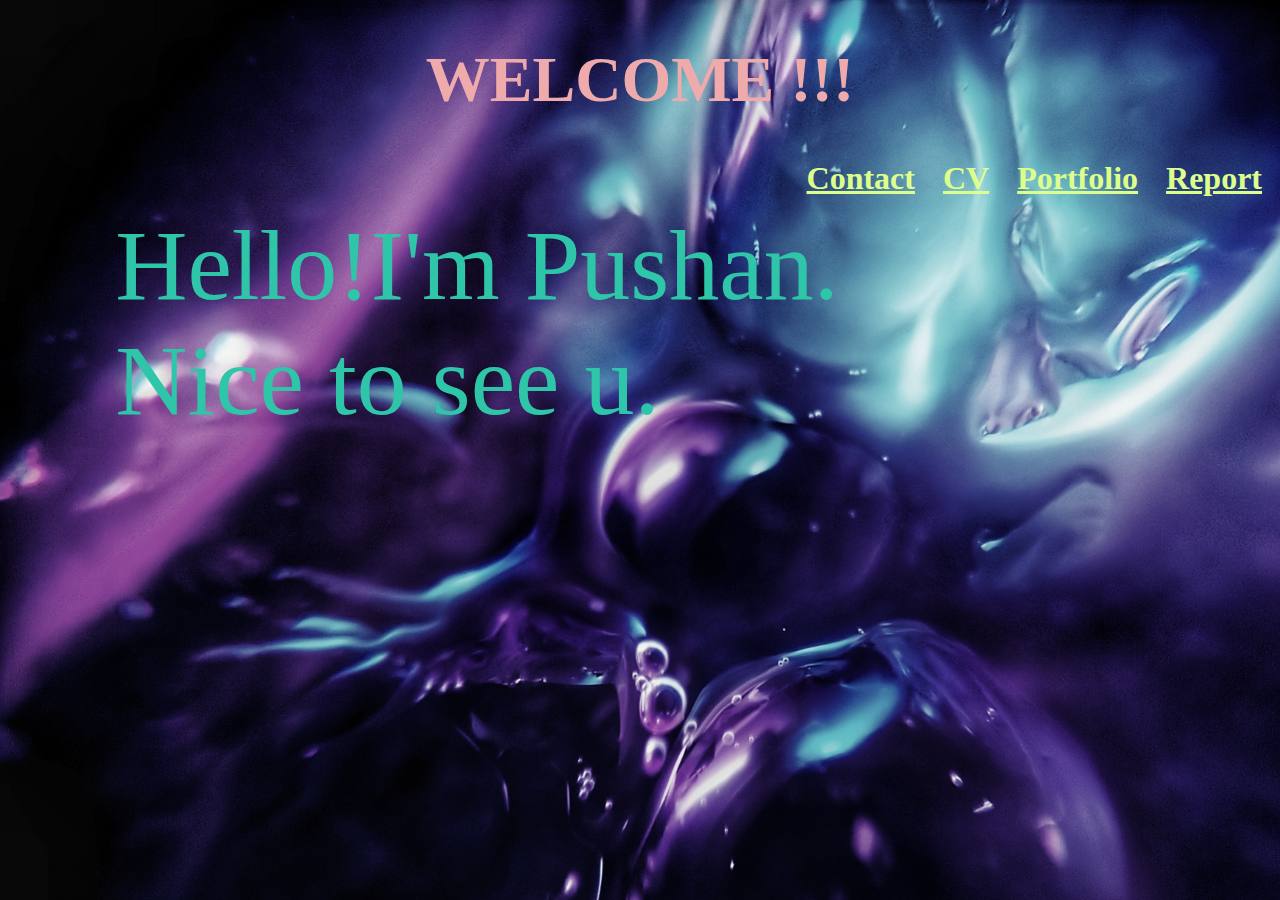
==== index.html @ f0d1ceda "Hello" ====
<!DOCTYPE html>
<html>
<head>

	<title>Hello</title>

	<link rel="stylesheet" type="text/css" href="contact.css">
	<meta name="viewport" content="width=device-width, initial-scale=1.0" >
	<div class="s">
	<h1 style="color: #efabab;">WELCOME !!!</h1>
</div>
	<div class="p">

	<h1>
	<a href="contact.html" style="color: #ddff8c">Contact</a>
	<a href="cv.html" style="color:#ddff8c">CV</a>
	<a href="portfolio.html" style="color: #ddff8c">Portfolio</a>
	<a href="sitereport.html" style="color: #ddff8c">Report</a>
</h1>
  </div>

</head>
	


<body class="index">
	
	
  <div class="wq">
  
  	<p style="color:#2ec5a9" >
  	Hello!I'm Pushan.<br>Nice to see u.
  </p>

</div>



	

</body>

</html>
---- contact.css ----
@media screen and (max-width: 1800px){
body{background-color: red;}
}

.index{
	background-image: url(w.jpg);
	background-size: 115%;


}
.s{
	font-size: 32px;
	text-align: center;

}

.p{
    
	
	text-align: right;

}
.p a{
	margin: 0 10px;
}
.wq{
	font-size: 100px;
	position: fixed;
	top: 12%;
	left: 9%;




}



.cv {
	background-image: url(w.jpg);
	background-size: 100%;
}
#menu{
	
	width: 35px;
	height: 30px;
	margin: 30px 0 20px 20px;
	cursor: pointer;


}
.bar{
	height: 5px;
	width: 100%;
	background-color: #b81568;
	display: block;
	border-radius: 5px;
}
#bar1{
	transform: translateY(-4px);
}


#bar3{
	transform: translateY(4px);

}
.contact{
	background-image: url(w.jpg);
	background-size: 120%;
	width: 337px;
	top: 22%;
	left: 40%;
	position:fixed;
	font-size: 28px;
}
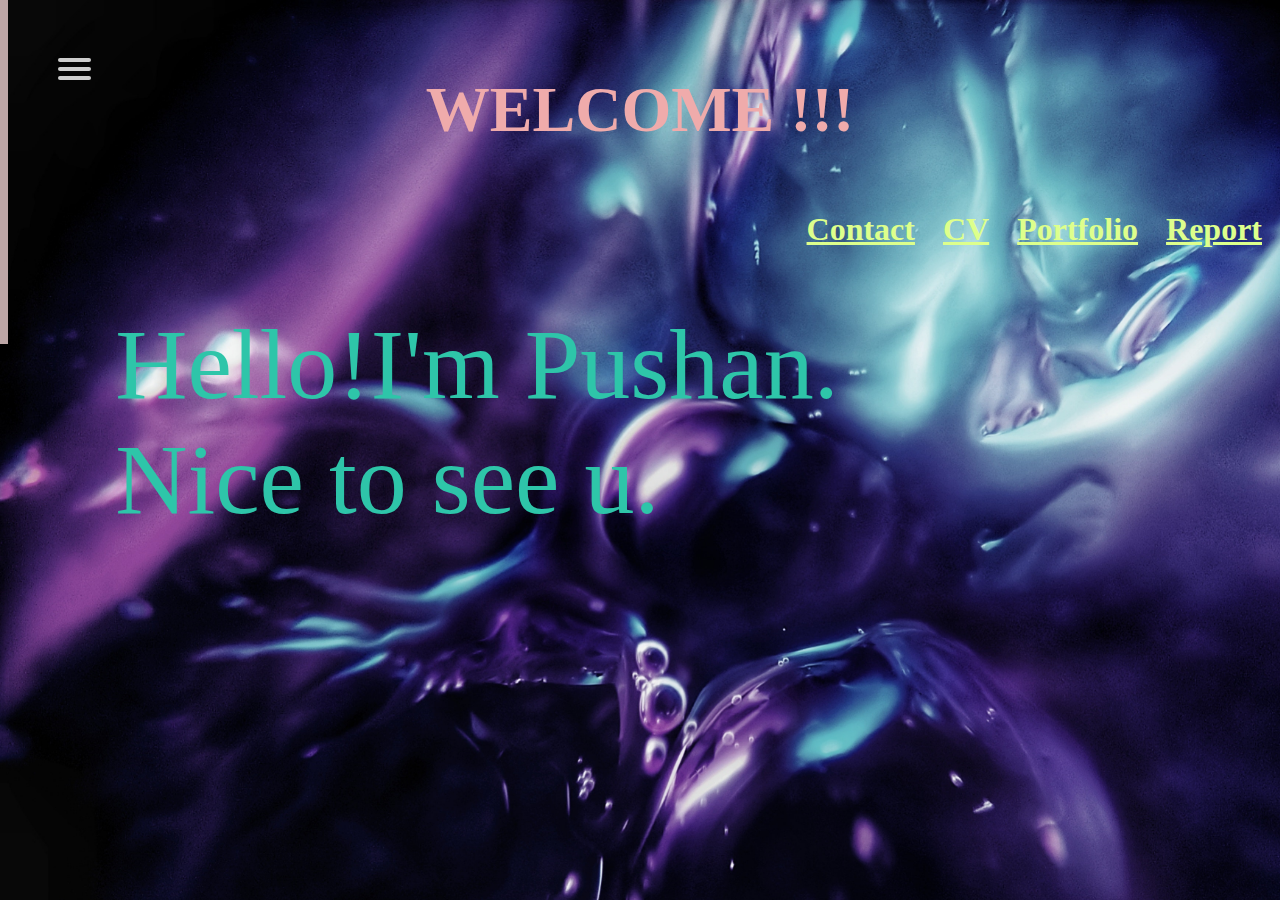
==== commit 0ce7439e: "go to hell" ====
--- a/index.html
+++ b/index.html
@@ -2,13 +2,38 @@
 <html>
 <head>
 
-	<title>Hello</title>
+	<title>Hello
+
+	</title>
 
 	<link rel="stylesheet" type="text/css" href="contact.css">
-	<meta name="viewport" content="width=device-width, initial-scale=1.0" >
+	<meta charset="utf-8">
+	
 	<div class="s">
+		<nav role="navigation">
+  <div id="menuToggle">
+   
+    <input type="checkbox" />
+    
+   
+    <span></span>
+    <span></span>
+    <span></span>
+    
+   
+    <ul id="menu">
+      <a href="sitereport.html"><li>Report</li></a>
+      <a href="cv.html"><li>CV</li></a>
+      <a href="contact.html"><li>Contact</li></a>
+      <a href="portfolio.html"><li>Portfolio</li></a>
+    
+    </ul>
+  </div>
+</nav>
 	<h1 style="color: #efabab;">WELCOME !!!</h1>
+
 </div>
+
 	<div class="p">
 
 	<h1>
@@ -25,12 +50,12 @@
 
 <body class="index">
 	
-	
   <div class="wq">
   
   	<p style="color:#2ec5a9" >
   	Hello!I'm Pushan.<br>Nice to see u.
   </p>
+
 
 </div>
 
--- a/contact.css
+++ b/contact.css
@@ -1,6 +1,4 @@
-@media screen and (max-width: 1800px){
-body{background-color: red;}
-}
+
 
 .index{
 	background-image: url(w.jpg);
@@ -16,17 +14,18 @@
 
 .p{
     
+	float: right;
 	
-	text-align: right;
 
 }
 .p a{
 	margin: 0 10px;
+
 }
 .wq{
 	font-size: 100px;
 	position: fixed;
-	top: 12%;
+	top: 23%;
 	left: 9%;
 
 
@@ -37,40 +36,193 @@
 
 
 .cv {
-	background-image: url(w.jpg);
-	background-size: 100%;
-}
-#menu{
+
+	background-image: url(w.jpg);
+ 
+  
+}
+#menuToggle
+{
+  display: block;
+  position: relative;
+  top: 50px;
+  left: 50px;
+  
+  z-index: 1;
+  
+  -webkit-user-select: none;
+  user-select: none;
+}
+
+#menuToggle a
+{
+  text-decoration: none;
+  color: #232323;
+  
+  transition: color 0.3s ease;
+}
+
+#menuToggle a:hover
+{
+  color: tomato;
+}
+
+
+#menuToggle input
+{
+  display: block;
+  width: 40px;
+  height: 32px;
+  position: absolute;
+  top: -7px;
+  left: -5px;
+  
+  cursor: pointer;
+  
+  opacity: 0; 
+  z-index: 2; 
+  
+  -webkit-touch-callout: none;
+}
+
+#menuToggle span
+{
+  display: block;
+  width: 33px;
+  height: 4px;
+  margin-bottom: 5px;
+  position: relative;
+  
+  background: #cdcdcd;
+  border-radius: 3px;
+  
+  z-index: 1;
+  
+  transform-origin: 4px 0px;
+  
+  transition: transform 0.5s cubic-bezier(0.77,0.2,0.05,1.0),
+              background 0.5s cubic-bezier(0.77,0.2,0.05,1.0),
+              opacity 0.55s ease;
+}
+
+#menuToggle span:first-child
+{
+  transform-origin: 0% 0%;
+}
+
+#menuToggle span:nth-last-child(2)
+{
+  transform-origin: 0% 100%;
+}
+
+#menuToggle input:checked ~ span
+{
+  opacity: 1;
+  transform: rotate(45deg) translate(-2px, -1px);
+  background: #232323;
+}
+
+
+#menuToggle input:checked ~ span:nth-last-child(3)
+{
+  opacity: 0;
+  transform: rotate(0deg) scale(0.2, 0.2);
+}
+
+
+#menuToggle input:checked ~ span:nth-last-child(2)
+{
+  transform: rotate(-45deg) translate(0, -1px);
+}
+
+#menu
+{
+  position: absolute;
+  width: 300px;
+  margin: -100px 0 0 -50px;
+  padding: 50px;
+  padding-top: 125px;
+  
+  background: #bda6a6;
+  list-style-type: none;
+  -webkit-font-smoothing: antialiased;
+  
+  
+  transform-origin: 0% 0%;
+  transform: translate(-100%, 0);
+  
+  transition: transform 0.5s cubic-bezier(0.77,0.2,0.05,1.0);
+}
+
+#menu li
+{
+  padding: 10px 0;
+  font-size: 22px;
+}
+
+
+#menuToggle input:checked ~ ul
+{
+  transform: none;
+}
+.qq{
+	text-align: center;
+}
+.p{
+	text-align: center;
+}
+.m{
+	text-align: center;
+}
+.z{
+	text-align: center;
+}
+.contact1{
+	background-image: url(w.jpg);
+
+}
+
+
+.contact{
 	
-	width: 35px;
-	height: 30px;
-	margin: 30px 0 20px 20px;
-	cursor: pointer;
-
-
-}
-.bar{
-	height: 5px;
-	width: 100%;
-	background-color: #b81568;
-	display: block;
-	border-radius: 5px;
-}
-#bar1{
-	transform: translateY(-4px);
-}
-
-
-#bar3{
-	transform: translateY(4px);
-
-}
-.contact{
-	background-image: url(w.jpg);
-	background-size: 120%;
 	width: 337px;
 	top: 22%;
 	left: 40%;
 	position:fixed;
 	font-size: 28px;
+}
+.q{
+	text-align: center;
+}
+.port{
+	background-image: url(w.jpg);
+  
+}
+
+
+
+.container {
+	top: 22%;
+	left: 23%;
+	position:fixed;
+
+
+  display: grid;
+  grid-template-columns: 208px 211px 221px;
+  grid-template-rows: 204px 235px;
+  grid-gap: 1rem;
+}
+
+
+
+.item {
+  background-color: #1EAAFC;
+  background-image: linear-gradient(130deg, #6C52D9 0%, #1EAAFC 85%, #3EDFD7 100%);
+  box-shadow: 0 10px 20px rgba(0,0,0,0.19), 0 6px 6px rgba(0,0,0,0.23);
+  color: #fff;
+  border-radius: 2px;
+  border: 3px solid #171717;
+}
+.site{
+	background-image: url(w.jpg);
 }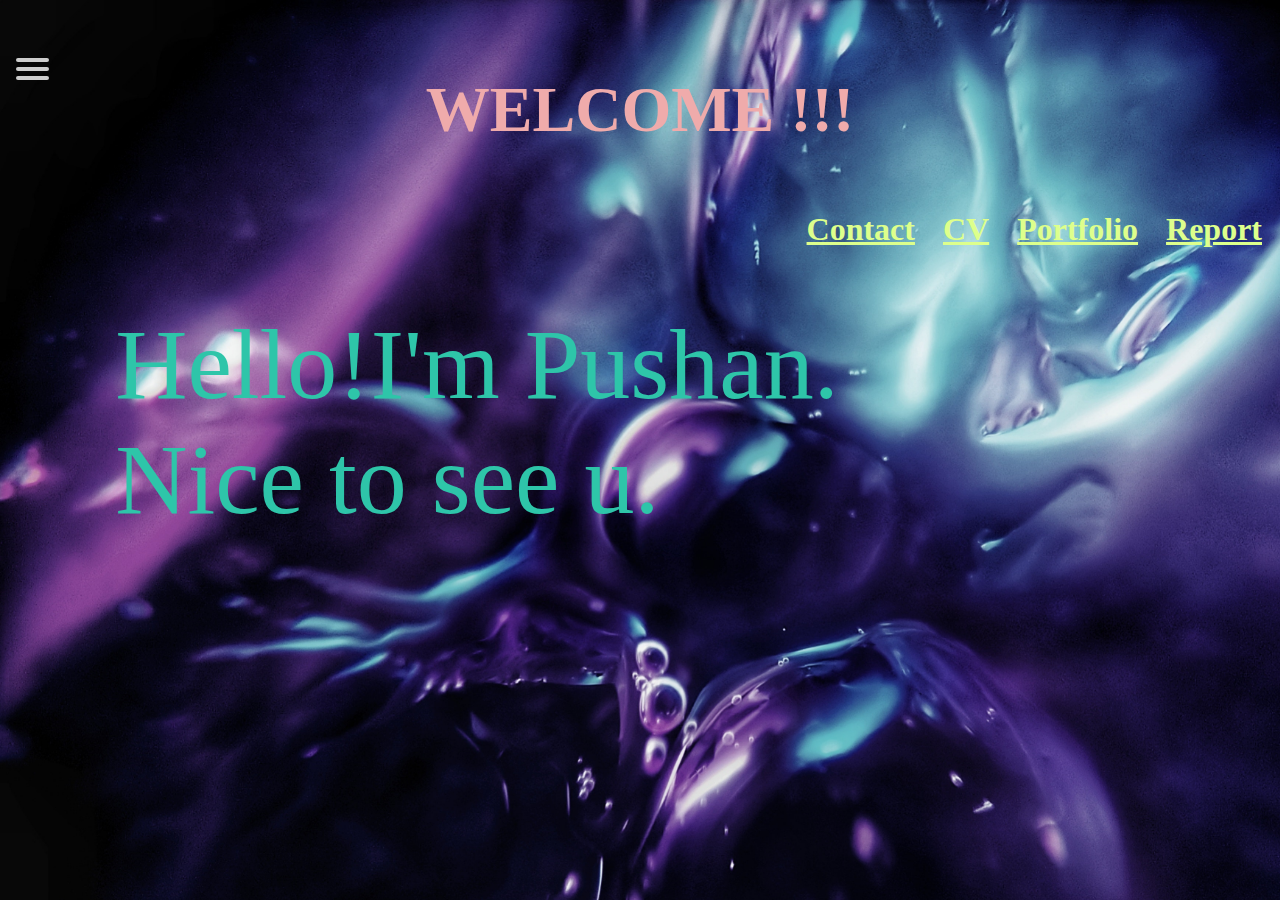
==== commit d30f00fd: "do not open" ====
--- a/index.html
+++ b/index.html
@@ -8,6 +8,7 @@
 
 	<link rel="stylesheet" type="text/css" href="contact.css">
 	<meta charset="utf-8">
+	<meta name="viewpoint" content="width=device-width, initial-scale=1.0">
 	
 	<div class="s">
 		<nav role="navigation">
--- a/contact.css
+++ b/contact.css
@@ -1,15 +1,15 @@
-
-
 .index{
 	background-image: url(w.jpg);
 	background-size: 115%;
 
 
 }
+
+
 .s{
 	font-size: 32px;
 	text-align: center;
-
+  
 }
 
 .p{
@@ -27,26 +27,88 @@
 	position: fixed;
 	top: 23%;
 	left: 9%;
-
-
-
-
-}
+}
+@media  screen and (max-width: 500px){
+  .index{
+    background-size: 200%;
+  }
+  .s{
+    font-size: 20px;
+  }
+
+}
+
 
 
 
 .cv {
 
 	background-image: url(w.jpg);
- 
-  
-}
+  background-size: 115%;
+  
+}
+.container1 {
+  top: 22%;
+  left: 20%;
+  position:fixed;
+  display: grid;
+  grid-template-columns: 278px 335px 279px;
+  grid-template-rows: 253px 250px;
+  grid-gap: 21px;
+}
+
+
+
+
+.e1 {
+  background-color: #1EAAFC;
+  box-shadow: 0 10px 20px rgba(0,0,0,0.19), 0 6px 6px rgba(0,0,0,0.23);
+  border-radius: 30px;
+  border: 5px solid #171717;
+}
+.e2 {
+  background-image: url(u.png);
+  background-size: 319px;
+  background-color: #1EAAFC;
+  box-shadow: 0 10px 20px rgba(0,0,0,0.19), 0 6px 6px rgba(0,0,0,0.23);
+  border-radius: 30px;
+  border: 9px solid #171717;
+}
+.e3 {
+  background-color: #1EAAFC;
+  box-shadow: 0 10px 20px rgba(0,0,0,0.19), 0 6px 6px rgba(0,0,0,0.23);
+  border-radius: 30px;
+  border: 5px solid #171717;
+}
+
+.e4 {
+  align-items: center;
+  background-color: #1EAAFC;
+  box-shadow: 0 10px 20px rgba(0,0,0,0.19), 0 6px 6px rgba(0,0,0,0.23);
+  border-radius: 30px;
+  border: 5px solid #171717;
+}
+.e5 {
+  align-items: center;
+  background-color: #1EAAFC;
+  box-shadow: 0 10px 20px rgba(0,0,0,0.19), 0 6px 6px rgba(0,0,0,0.23);
+  border-radius: 30px;
+  border: 5px solid #171717;
+}
+.e6 {
+  align-items: center;
+  background-color: #1EAAFC;
+  box-shadow: 0 10px 20px rgba(0,0,0,0.19), 0 6px 6px rgba(0,0,0,0.23);
+  border-radius: 30px;
+  border: 5px solid #171717;
+}
+
 #menuToggle
 {
   display: block;
   position: relative;
   top: 50px;
-  left: 50px;
+  left: 8px;
   
   z-index: 1;
   
@@ -80,7 +142,8 @@
   cursor: pointer;
   
   opacity: 0; 
-  z-index: 2; 
+  z-index: 2;
+  
   
   -webkit-touch-callout: none;
 }
@@ -143,13 +206,13 @@
   padding: 50px;
   padding-top: 125px;
   
-  background: #bda6a6;
+  background: #9f53bf;
   list-style-type: none;
   -webkit-font-smoothing: antialiased;
   
   
   transform-origin: 0% 0%;
-  transform: translate(-100%, 0);
+  transform: translate(-130%, 0);
   
   transition: transform 0.5s cubic-bezier(0.77,0.2,0.05,1.0);
 }
@@ -179,6 +242,7 @@
 }
 .contact1{
 	background-image: url(w.jpg);
+  background-size: 115%;
 
 }
 
@@ -194,8 +258,12 @@
 .q{
 	text-align: center;
 }
+.ew{
+  text-align: center;
+}
 .port{
 	background-image: url(w.jpg);
+  background-size: 115%;
   
 }
 
@@ -225,4 +293,5 @@
 }
 .site{
 	background-image: url(w.jpg);
+  background-size: 115%;
 }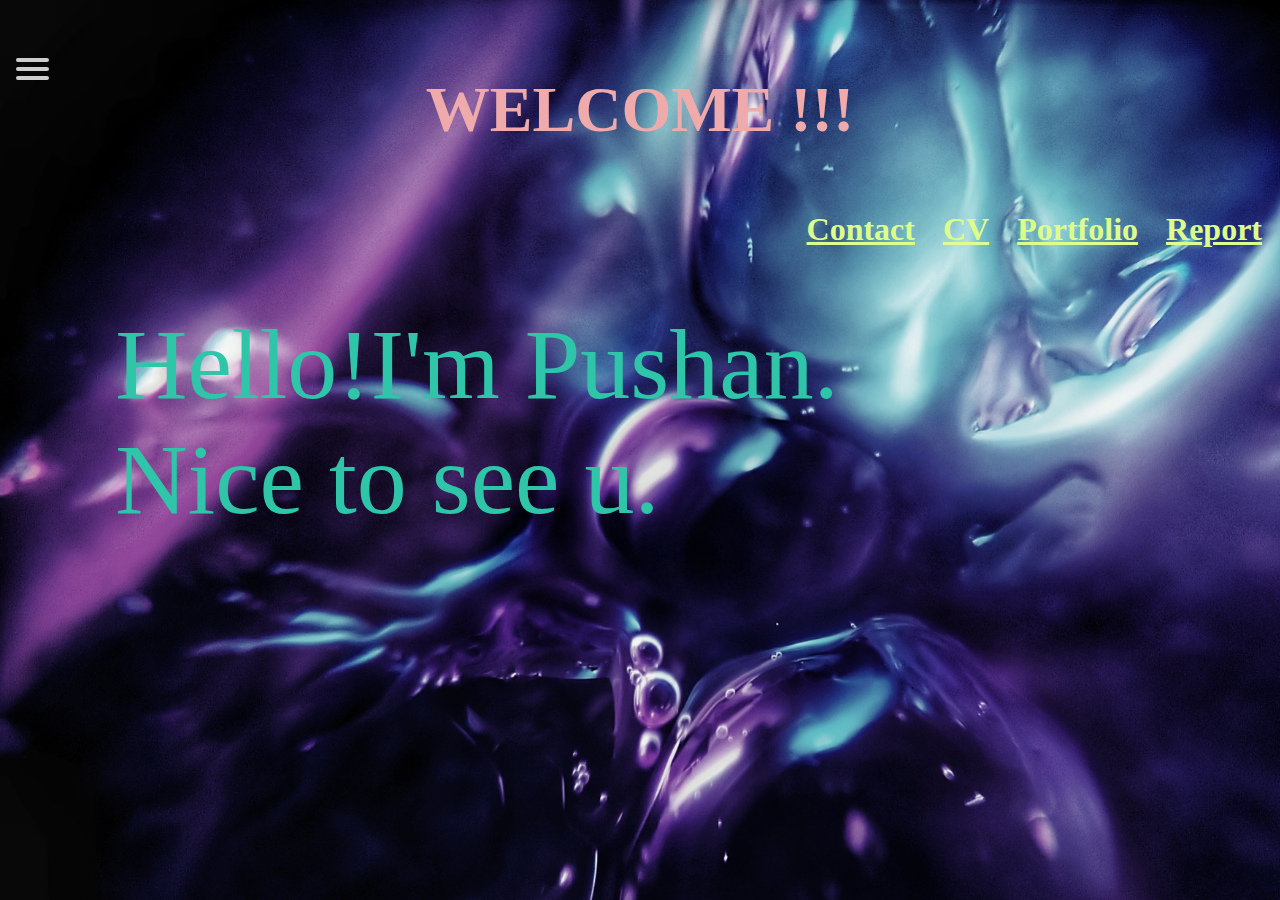
==== commit 8b071d67: "validated" ====
--- a/index.html
+++ b/index.html
@@ -1,17 +1,17 @@
 <!DOCTYPE html>
-<html>
+<html lang="en">
 <head>
-
-	<title>Hello
-
-	</title>
-
-	<link rel="stylesheet" type="text/css" href="contact.css">
+<title>Home</title>
+<link rel="stylesheet" type="text/css" href="contact.css">
 	<meta charset="utf-8">
 	<meta name="viewpoint" content="width=device-width, initial-scale=1.0">
 	
-	<div class="s">
-		<nav role="navigation">
+	
+</head>
+
+<body class="index">
+
+	<nav>
   <div id="menuToggle">
    
     <input type="checkbox" />
@@ -22,20 +22,21 @@
     <span></span>
     
    
-    <ul id="menu">
-      <a href="sitereport.html"><li>Report</li></a>
-      <a href="cv.html"><li>CV</li></a>
-      <a href="contact.html"><li>Contact</li></a>
-      <a href="portfolio.html"><li>Portfolio</li></a>
+    <div id="menu">
+      <a href="sitereport.html">Report</a><br>
+      <a href="cv.html">CV</a><br>
+      <a href="contact.html">Contact</a><br>
+      <a href="portfolio.html">Portfolio</a>
     
-    </ul>
+    </div>
   </div>
 </nav>
+<div class="s">
+		
 	<h1 style="color: #efabab;">WELCOME !!!</h1>
 
 </div>
-
-	<div class="p">
+<div class="p">
 
 	<h1>
 	<a href="contact.html" style="color: #ddff8c">Contact</a>
@@ -44,12 +45,6 @@
 	<a href="sitereport.html" style="color: #ddff8c">Report</a>
 </h1>
   </div>
-
-</head>
-	
-
-
-<body class="index">
 	
   <div class="wq">
   
@@ -59,11 +54,5 @@
 
 
 </div>
-
-
-
-	
-
 </body>
-
 </html>--- a/contact.css
+++ b/contact.css
@@ -1,6 +1,6 @@
 .index{
 	background-image: url(w.jpg);
-	background-size: 115%;
+	background-size: 114%;
 
 
 }
@@ -9,7 +9,11 @@
 .s{
 	font-size: 32px;
 	text-align: center;
-  
+  transition: transform 1s linear;
+  
+}
+.s:hover{
+  transform: translateX(20%);
 }
 
 .p{
@@ -28,24 +32,24 @@
 	top: 23%;
 	left: 9%;
 }
-@media  screen and (max-width: 500px){
+@media screen and (max-width: 300px){
   .index{
-    background-size: 200%;
+    background: red;
   }
-  .s{
-    font-size: 20px;
-  }
-
-}
-
-
-
-
-.cv {
-
-	background-image: url(w.jpg);
-  background-size: 115%;
-  
+}
+
+
+
+
+
+.rt {
+
+	background-image: url(w.jpg);
+  background-size: 114%;
+  
+}
+.xx{
+  text-align: center;
 }
 .container1 {
   top: 22%;
@@ -112,7 +116,7 @@
   
   z-index: 1;
   
-  -webkit-user-select: none;
+  
   user-select: none;
 }
 
@@ -145,7 +149,7 @@
   z-index: 2;
   
   
-  -webkit-touch-callout: none;
+  
 }
 
 #menuToggle span
@@ -208,7 +212,6 @@
   
   background: #9f53bf;
   list-style-type: none;
-  -webkit-font-smoothing: antialiased;
   
   
   transform-origin: 0% 0%;
@@ -217,14 +220,10 @@
   transition: transform 0.5s cubic-bezier(0.77,0.2,0.05,1.0);
 }
 
-#menu li
-{
-  padding: 10px 0;
-  font-size: 22px;
-}
-
-
-#menuToggle input:checked ~ ul
+
+
+
+#menuToggle input:checked ~ div
 {
   transform: none;
 }
@@ -242,28 +241,37 @@
 }
 .contact1{
 	background-image: url(w.jpg);
-  background-size: 115%;
+  background-size: 114%;
 
 }
 
 
 .contact{
 	
-	width: 337px;
+	width: 350px;
 	top: 22%;
 	left: 40%;
 	position:fixed;
 	font-size: 28px;
 }
-.q{
-	text-align: center;
-}
+.input{
+  display: block;
+  width: 91%;
+  padding: 12px;
+  border: 1px solid white;
+  border-radius: 4px;
+}
+.hi{
+  font-size: 32px;
+}
+
+
 .ew{
   text-align: center;
 }
 .port{
 	background-image: url(w.jpg);
-  background-size: 115%;
+  background-size: 114%;
   
 }
 
@@ -293,5 +301,5 @@
 }
 .site{
 	background-image: url(w.jpg);
-  background-size: 115%;
+  background-size: 114%;
 }